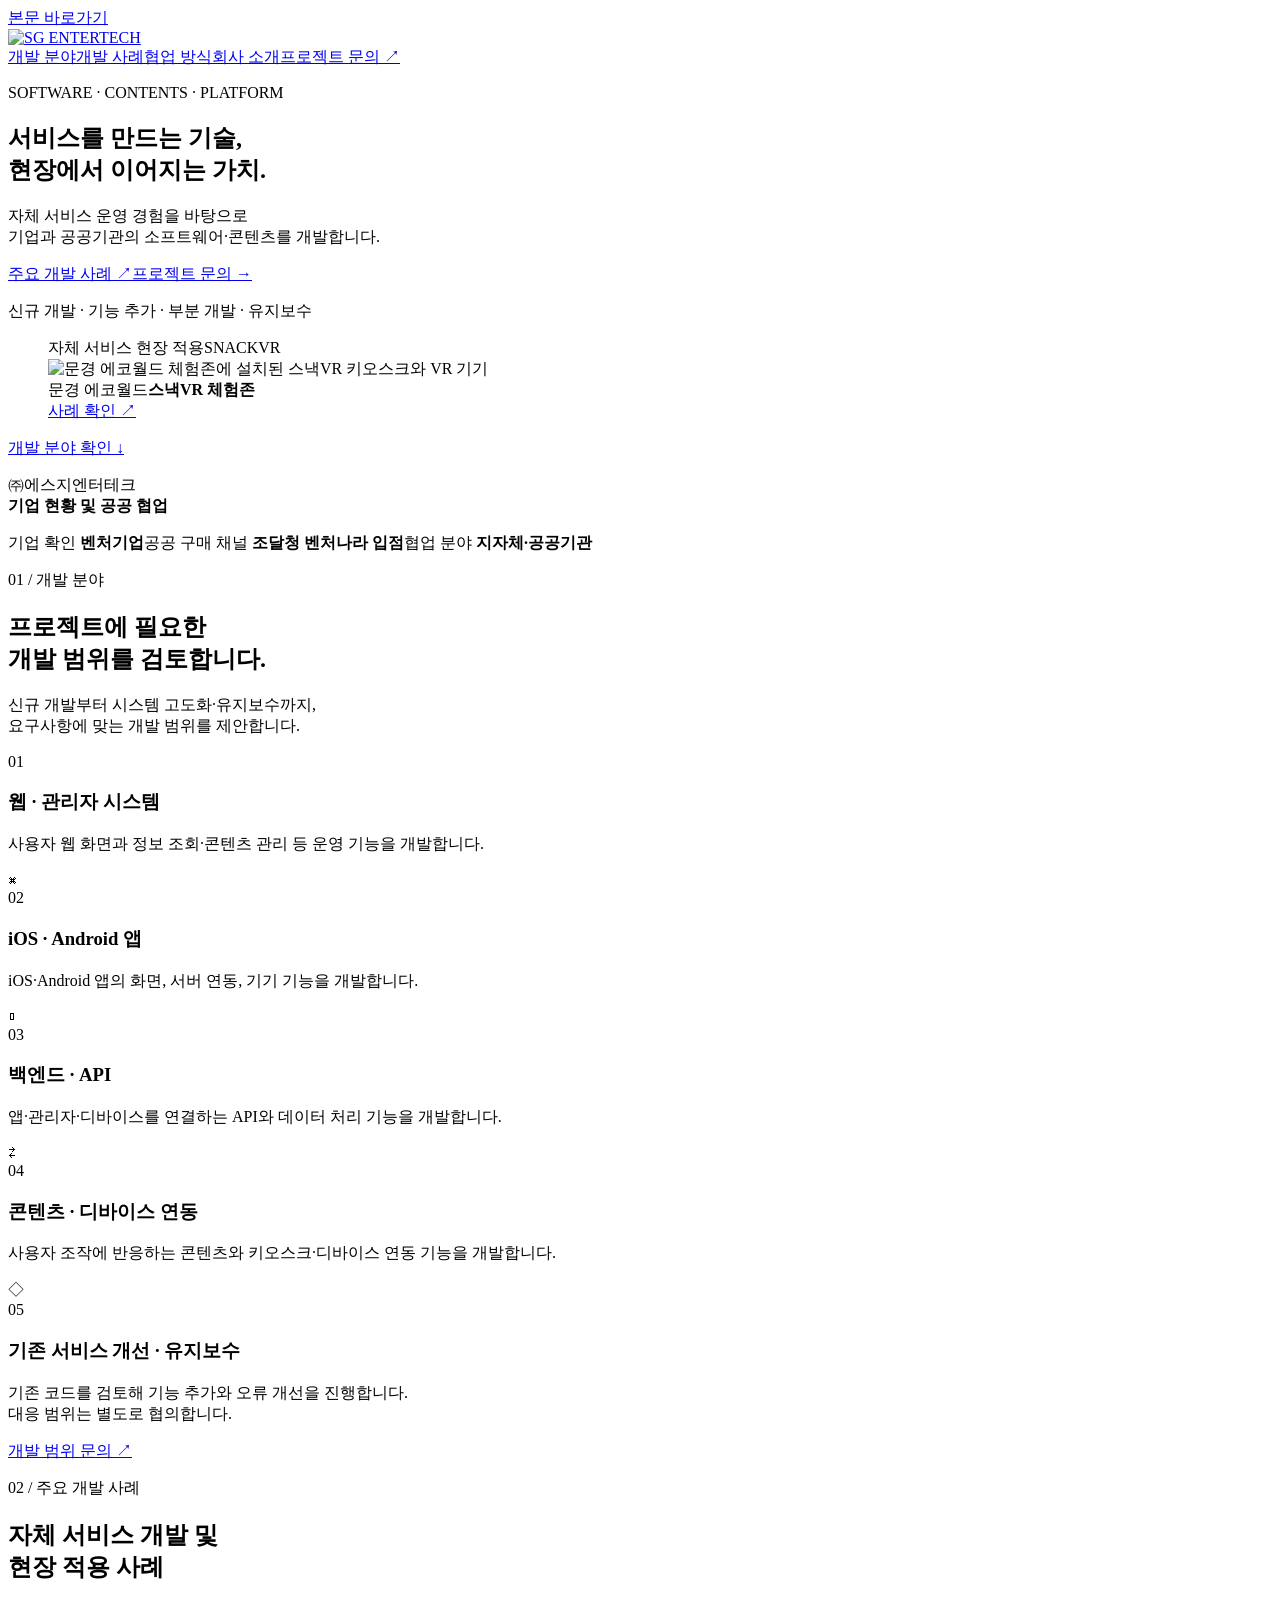
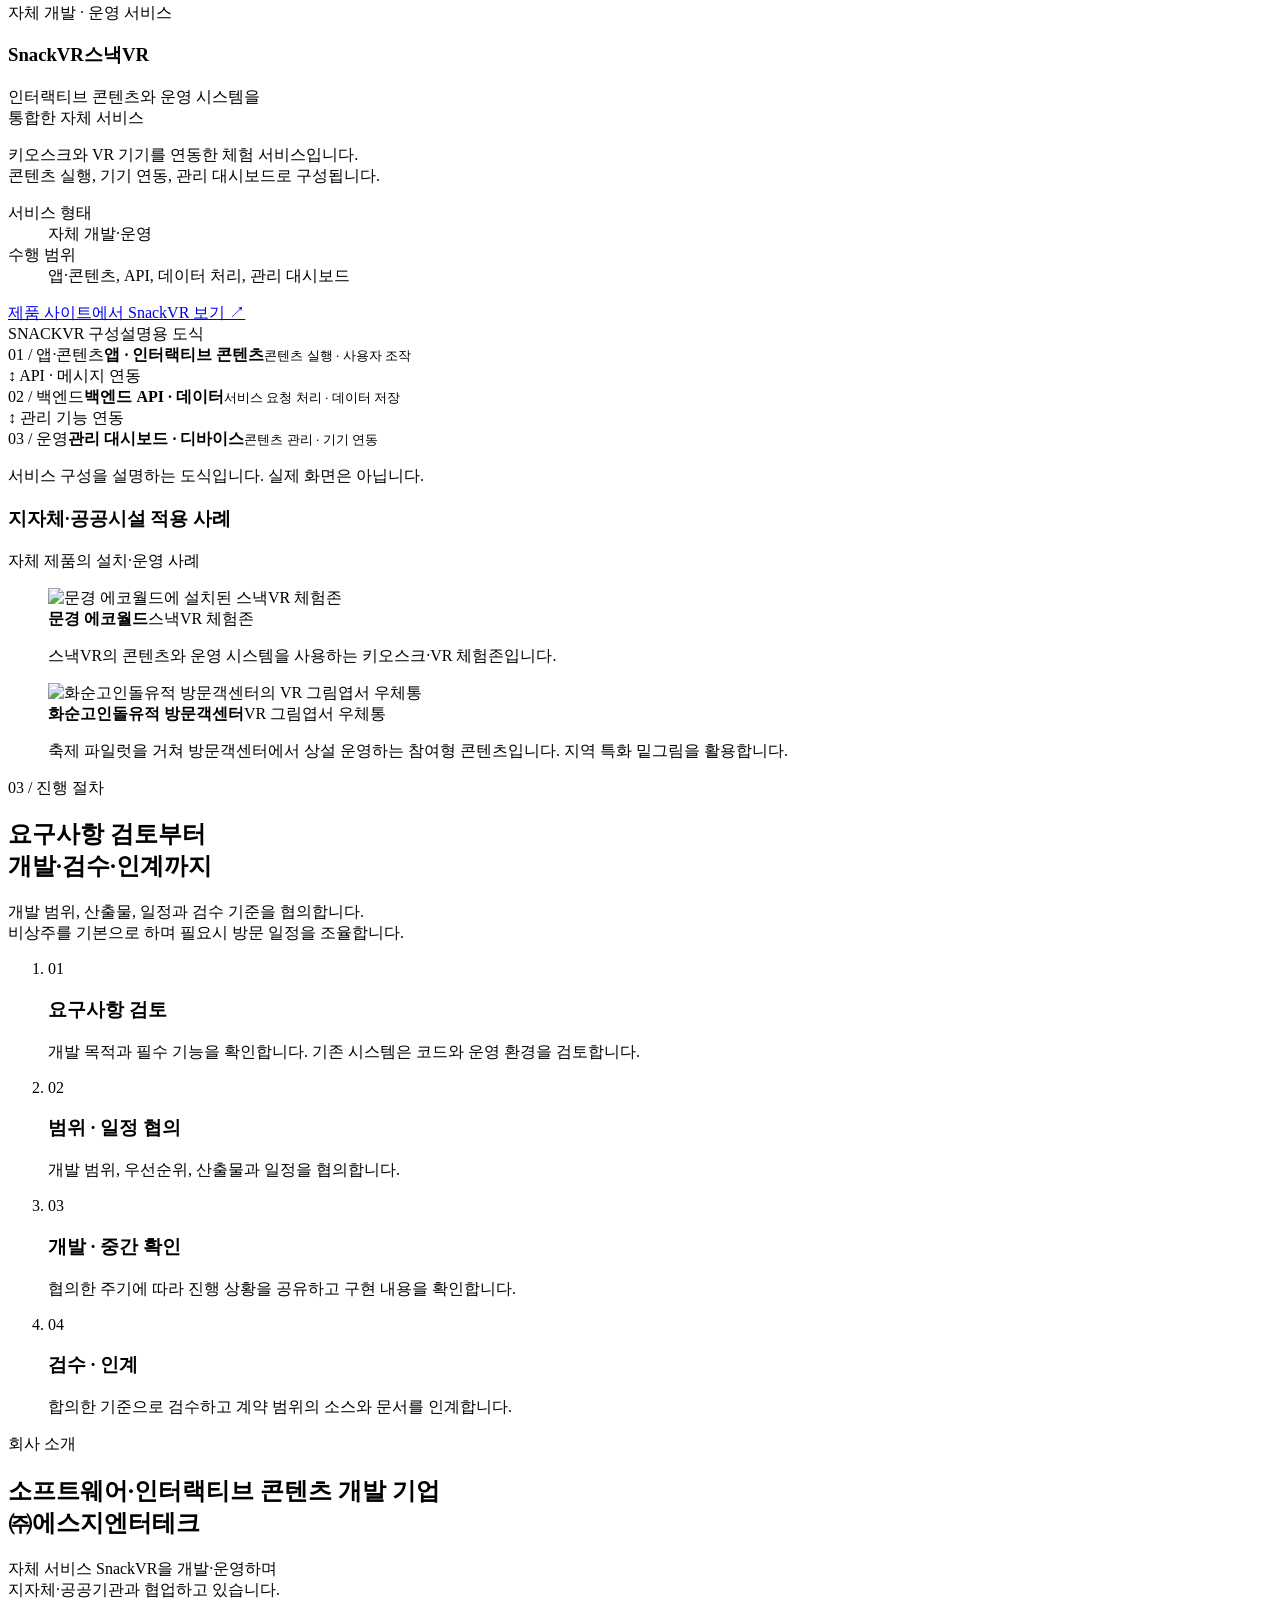
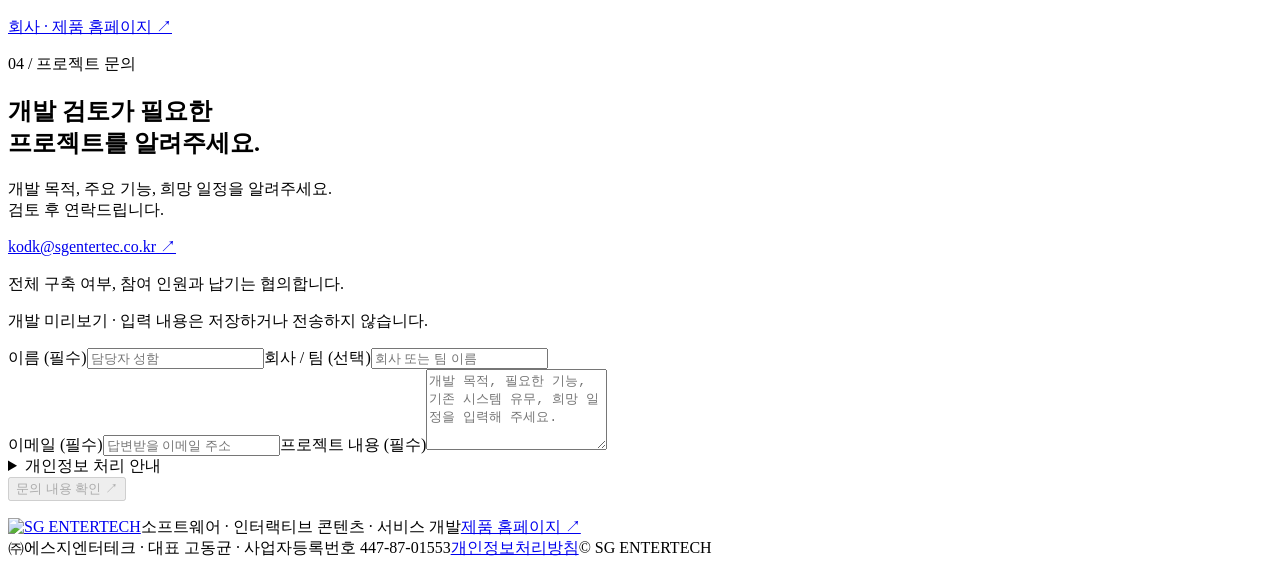
==== index.html @ 75dbea0f "Publish development homepage preview" ====
<!doctype html>
<html lang="ko">
<head>
  <meta charset="UTF-8"><meta name="viewport" content="width=device-width, initial-scale=1">
  <title>에스지엔터테크 | 웹·앱 개발과 서비스 운영</title>
  <meta name="description" content="에스지엔터테크는 소프트웨어와 인터랙티브 콘텐츠를 개발하는 기술 기업입니다. 웹·앱, 백엔드 API, 관리자 시스템과 디바이스 연동을 개발합니다.">
  <meta name="robots" content="noindex, nofollow">
  <meta property="og:title" content="에스지엔터테크 | 웹·앱 개발과 서비스 운영">
  <meta property="og:description" content="소프트웨어와 인터랙티브 콘텐츠 개발. 자체 서비스 운영 경험을 바탕으로 기업과 공공기관에 필요한 디지털 서비스를 구현합니다.">
  <meta property="og:image" content="https://jingol0818.github.io/sge-co-kr-preview/images/mungyeong-facility.webp"><meta property="og:image:alt" content="문경 에코월드 스낵VR 체험존">
  <meta property="og:type" content="website"><meta property="og:locale" content="ko_KR">
  <meta property="og:url" content="https://jingol0818.github.io/sge-co-kr-preview/">
  <link rel="canonical" href="https://jingol0818.github.io/sge-co-kr-preview/">
  <link rel="icon" type="image/png" href="/sge-co-kr-preview/images/logo.png">
  <script type="module" crossorigin src="/sge-co-kr-preview/assets/main-BW4c3BGq.js"></script>
  <link rel="stylesheet" crossorigin href="/sge-co-kr-preview/assets/main-qzFTQqct.css">
</head>
<body>
<a class="skip" href="#main">본문 바로가기</a>
<header class="header">
  <div class="container header-inner">
    <a class="brand" href="#home" aria-label="에스지엔터테크 처음으로"><img src="/sge-co-kr-preview/images/SGE_LOGO_02.png" alt="SG ENTERTECH" width="166" height="36"></a>
    <button class="menu-toggle" aria-expanded="false" aria-controls="navigation" type="button" hidden>메뉴 <span aria-hidden="true">☰</span></button>
    <nav id="navigation" aria-label="주요 메뉴">
      <a href="#services">개발 분야</a><a href="#work">개발 사례</a><a href="#process">협업 방식</a><a href="#about">회사 소개</a><a class="nav-contact" href="#contact">프로젝트 문의 <span aria-hidden="true">↗</span></a>
    </nav>
  </div>
</header>
<main id="main">
  <section class="hero" id="home">
    <div class="container hero-grid">
      <div class="hero-copy">
        <p class="eyebrow">SOFTWARE · CONTENTS · PLATFORM</p>
        <h1>서비스를 만드는 기술,<br><span>현장에서 이어지는 가치.</span></h1>
        <p class="hero-description">자체 서비스 운영 경험을 바탕으로<br>기업과 공공기관의 소프트웨어·콘텐츠를 개발합니다.</p>
        <div class="hero-actions"><a class="button primary" href="#work">주요 개발 사례 <span aria-hidden="true">↗</span></a><a class="button outline" href="#contact">프로젝트 문의 <span aria-hidden="true">→</span></a></div>
        <p class="hero-note">신규 개발 · 기능 추가 · 부분 개발 · 유지보수</p>
      </div>
      <figure class="hero-project">
        <div class="project-kicker"><span>자체 서비스 현장 적용</span><span>SNACKVR</span></div>
        <div class="project-photo"><img class="hero-project-image" src="/sge-co-kr-preview/images/mungyeong-facility.webp" alt="문경 에코월드 체험존에 설치된 스낵VR 키오스크와 VR 기기" width="1600" height="1200" fetchpriority="high"></div>
        <figcaption><div><span class="project-location">문경 에코월드</span><strong>스낵VR 체험존</strong></div><a href="#work">사례 확인 <span aria-hidden="true">↗</span></a></figcaption>
      </figure>
    </div>
    <div class="container hero-bottom"><a href="#services">개발 분야 확인 <span aria-hidden="true">↓</span></a></div>
  </section>
  <div class="proof-strip"><div class="container"><p>㈜에스지엔터테크<br><strong>기업 현황 및 공공 협업</strong></p><span>기업 확인 <b>벤처기업</b></span><span>공공 구매 채널 <b>조달청 벤처나라 입점</b></span><span>협업 분야 <b>지자체·공공기관</b></span></div></div>
  <section id="services" class="section container">
    <div class="section-heading"><div><p class="eyebrow">01 / 개발 분야</p><h2>프로젝트에 필요한<br>개발 범위를 검토합니다.</h2></div><p>신규 개발부터 시스템 고도화·유지보수까지,<br>요구사항에 맞는 개발 범위를 제안합니다.</p></div>
    <div class="services">
      <article><span class="service-number">01</span><div><h3>웹 · 관리자 시스템</h3><p>사용자 웹 화면과 정보 조회·콘텐츠 관리 등 운영 기능을 개발합니다.</p></div><span class="service-icon" aria-hidden="true">⌘</span></article>
      <article><span class="service-number">02</span><div><h3>iOS · Android 앱</h3><p>iOS·Android 앱의 화면, 서버 연동, 기기 기능을 개발합니다.</p></div><span class="service-icon" aria-hidden="true">▯</span></article>
      <article><span class="service-number">03</span><div><h3>백엔드 · API</h3><p>앱·관리자·디바이스를 연결하는 API와 데이터 처리 기능을 개발합니다.</p></div><span class="service-icon" aria-hidden="true">⇄</span></article>
      <article><span class="service-number">04</span><div><h3>콘텐츠 · 디바이스 연동</h3><p>사용자 조작에 반응하는 콘텐츠와 키오스크·디바이스 연동 기능을 개발합니다.</p></div><span class="service-icon" aria-hidden="true">◇</span></article>
      <article class="service-wide"><span class="service-number">05</span><div><h3>기존 서비스 개선 · 유지보수</h3><p>기존 코드를 검토해 기능 추가와 오류 개선을 진행합니다.<br>대응 범위는 별도로 협의합니다.</p></div><a href="#contact" aria-label="기존 서비스 개선 문의">개발 범위 문의 ↗</a></article>
    </div>
  </section>
  <section id="work" class="work-section section">
    <div class="container">
      <div class="section-heading"><div><p class="eyebrow">02 / 주요 개발 사례</p><h2>자체 서비스 개발 및<br>현장 적용 사례</h2></div></div>
      <article class="case-study">
        <div class="case-copy"><span class="pill">자체 개발 · 운영 서비스</span><h3>SnackVR<span>스낵VR</span></h3><p class="case-lead">인터랙티브 콘텐츠와 운영 시스템을<br>통합한 자체 서비스</p><p>키오스크와 VR 기기를 연동한 체험 서비스입니다.<br>콘텐츠 실행, 기기 연동, 관리 대시보드로 구성됩니다.</p><dl class="case-facts"><div><dt>서비스 형태</dt><dd>자체 개발·운영</dd></div><div><dt>수행 범위</dt><dd>앱·콘텐츠, API, 데이터 처리, 관리 대시보드</dd></div></dl><a class="text-link" href="https://sgentertech.com/" target="_blank" rel="noopener noreferrer">제품 사이트에서 SnackVR 보기 ↗</a></div>
        <div class="system-diagram"><div class="diagram-header"><span>SNACKVR 구성</span><span>설명용 도식</span></div><div class="diagram-node"><span>01 / 앱·콘텐츠</span><strong>앱 · 인터랙티브 콘텐츠</strong><small>콘텐츠 실행 · 사용자 조작</small></div><div class="diagram-connector">↕ <span>API · 메시지 연동</span></div><div class="diagram-node accented"><span>02 / 백엔드</span><strong>백엔드 API · 데이터</strong><small>서비스 요청 처리 · 데이터 저장</small></div><div class="diagram-connector">↕ <span>관리 기능 연동</span></div><div class="diagram-node"><span>03 / 운영</span><strong>관리 대시보드 · 디바이스</strong><small>콘텐츠 관리 · 기기 연동</small></div><p>서비스 구성을 설명하는 도식입니다. 실제 화면은 아닙니다.</p></div>
      </article>
      <div class="field-heading"><h3>지자체·공공시설 적용 사례</h3><p>자체 제품의 설치·운영 사례</p></div>
      <div class="field-grid"><figure><div class="field-photo"><img src="/sge-co-kr-preview/images/mungyeong-zone.webp" alt="문경 에코월드에 설치된 스낵VR 체험존" loading="lazy" width="800" height="450"></div><figcaption><strong>문경 에코월드</strong><span>스낵VR 체험존</span></figcaption><p class="field-description">스낵VR의 콘텐츠와 운영 시스템을 사용하는 키오스크·VR 체험존입니다.</p></figure><figure><div class="field-photo"><img src="/sge-co-kr-preview/images/hwasun-center.webp" alt="화순고인돌유적 방문객센터의 VR 그림엽서 우체통" loading="lazy" width="800" height="450"></div><figcaption><strong>화순고인돌유적 방문객센터</strong><span>VR 그림엽서 우체통</span></figcaption><p class="field-description">축제 파일럿을 거쳐 방문객센터에서 상설 운영하는 참여형 콘텐츠입니다. 지역 특화 밑그림을 활용합니다.</p></figure></div>
    </div>
  </section>
  <section id="process" class="section container"><div class="section-heading"><div><p class="eyebrow">03 / 진행 절차</p><h2>요구사항 검토부터<br>개발·검수·인계까지</h2></div><p>개발 범위, 산출물, 일정과 검수 기준을 협의합니다.<br>비상주를 기본으로 하며 필요시 방문 일정을 조율합니다.</p></div><ol class="process"><li><span>01</span><h3>요구사항 검토</h3><p>개발 목적과 필수 기능을 확인합니다. 기존 시스템은 코드와 운영 환경을 검토합니다.</p></li><li><span>02</span><h3>범위 · 일정 협의</h3><p>개발 범위, 우선순위, 산출물과 일정을 협의합니다.</p></li><li><span>03</span><h3>개발 · 중간 확인</h3><p>협의한 주기에 따라 진행 상황을 공유하고 구현 내용을 확인합니다.</p></li><li><span>04</span><h3>검수 · 인계</h3><p>합의한 기준으로 검수하고 계약 범위의 소스와 문서를 인계합니다.</p></li></ol></section>
  <section id="about" class="about"><div class="container"><p class="eyebrow">회사 소개</p><h2>소프트웨어·인터랙티브 콘텐츠 개발 기업<br>㈜에스지엔터테크</h2><p>자체 서비스 SnackVR을 개발·운영하며<br>지자체·공공기관과 협업하고 있습니다.</p><a class="text-link" href="https://sgentertech.com/" target="_blank" rel="noopener noreferrer">회사 · 제품 홈페이지 ↗</a></div></section>
  <section id="contact" class="section container contact-grid"><div><p class="eyebrow">04 / 프로젝트 문의</p><h2>개발 검토가 필요한<br>프로젝트를 알려주세요.</h2><p class="contact-description">개발 목적, 주요 기능, 희망 일정을 알려주세요.<br>검토 후 연락드립니다.</p><a class="contact-email" href="mailto:kodk@sgentertec.co.kr">kodk@sgentertec.co.kr ↗</a><p class="small">전체 구축 여부, 참여 인원과 납기는 협의합니다.</p></div>
    <form id="contact-form"><p class="preview-notice">개발 미리보기 · 입력 내용은 저장하거나 전송하지 않습니다.</p><div class="form-row"><label>이름 <span>(필수)</span><input name="name" autocomplete="name" required maxlength="80" placeholder="담당자 성함"></label><label>회사 / 팀 <span>(선택)</span><input name="company" autocomplete="organization" maxlength="120" placeholder="회사 또는 팀 이름"></label></div><label>이메일 <span>(필수)</span><input name="email" type="email" autocomplete="email" required maxlength="200" placeholder="답변받을 이메일 주소"></label><label>프로젝트 내용 <span>(필수)</span><textarea name="message" rows="5" required maxlength="4000" placeholder="개발 목적, 필요한 기능, 기존 시스템 유무, 희망 일정을 입력해 주세요."></textarea></label><details><summary>개인정보 처리 안내</summary><p>문의 연결 시 이름·이메일·프로젝트 내용과 선택 입력한 회사명을 상담 및 답변 목적으로 처리합니다. 계약으로 이어지지 않은 문의는 상담 종료 후 90일 이내 파기합니다. 동의를 거부할 수 있으나 폼 접수는 제한됩니다. 이메일로도 문의하실 수 있습니다. 외부 서비스의 국외 이전 안내는 확정 전입니다.</p><a href="/sge-co-kr-preview/privacy.html">개인정보처리방침 검토 초안 보기 ↗</a></details><label class="consent-label" hidden><input type="checkbox" name="consent"><span>개인정보 수집·이용 안내를 확인하고 동의합니다. (필수)</span></label><input type="checkbox" name="botcheck" tabindex="-1" autocomplete="off" hidden aria-hidden="true"><div id="captcha-box" hidden></div><button class="button primary submit" type="submit" disabled>문의 내용 확인 <span aria-hidden="true">↗</span></button><noscript><p>폼 미리보기에는 JavaScript가 필요합니다. 이메일 주소로 연락하실 수 있습니다.</p></noscript><p id="form-status" role="status" aria-live="polite"></p></form>
  </section>
</main>
<footer><div class="container footer-top"><a class="brand" href="#home"><img src="/sge-co-kr-preview/images/SGE_LOGO_02.png" alt="SG ENTERTECH" width="166" height="36"></a><span>소프트웨어 · 인터랙티브 콘텐츠 · 서비스 개발</span><a href="https://sgentertech.com/" target="_blank" rel="noopener noreferrer">제품 홈페이지 ↗</a></div><div class="container footer-bottom"><span>㈜에스지엔터테크 · 대표 고동균 · 사업자등록번호 447-87-01553</span><a href="/sge-co-kr-preview/privacy.html">개인정보처리방침</a><span>© SG ENTERTECH</span></div></footer>
</body>
</html>
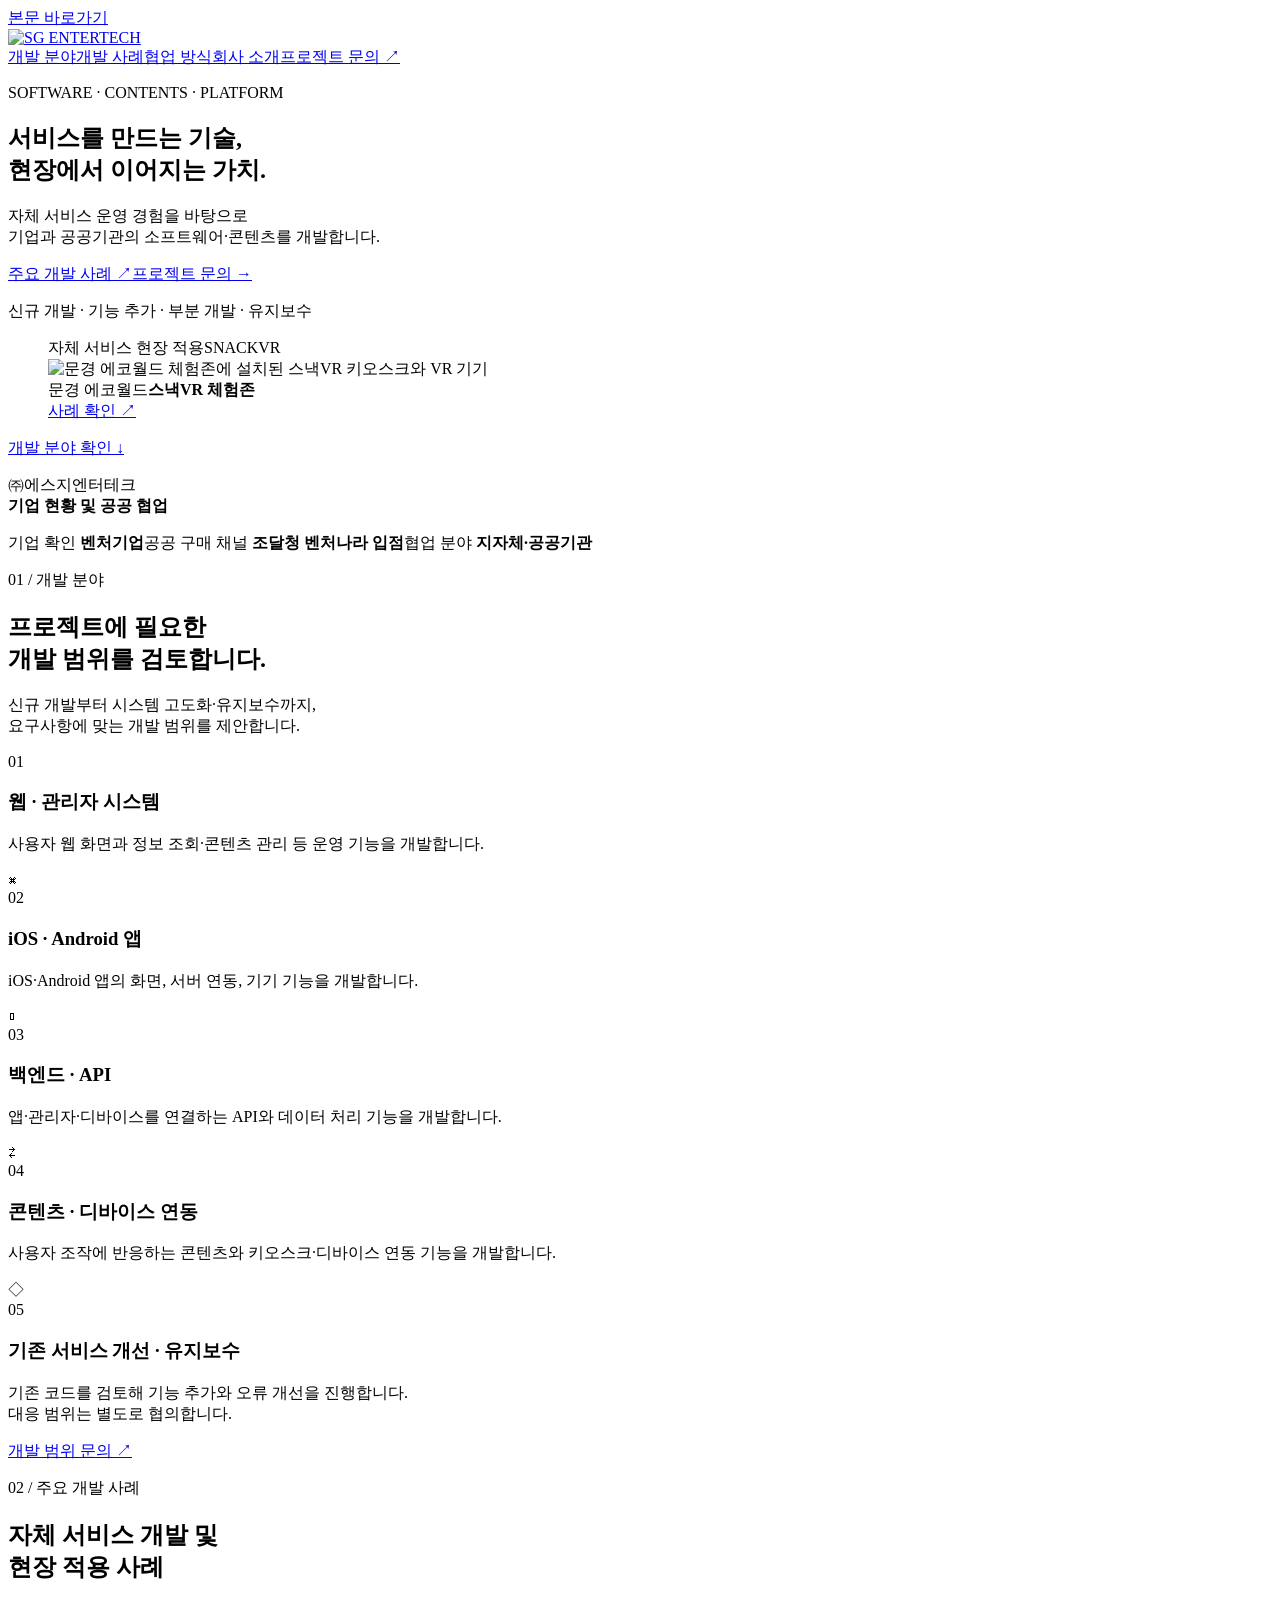
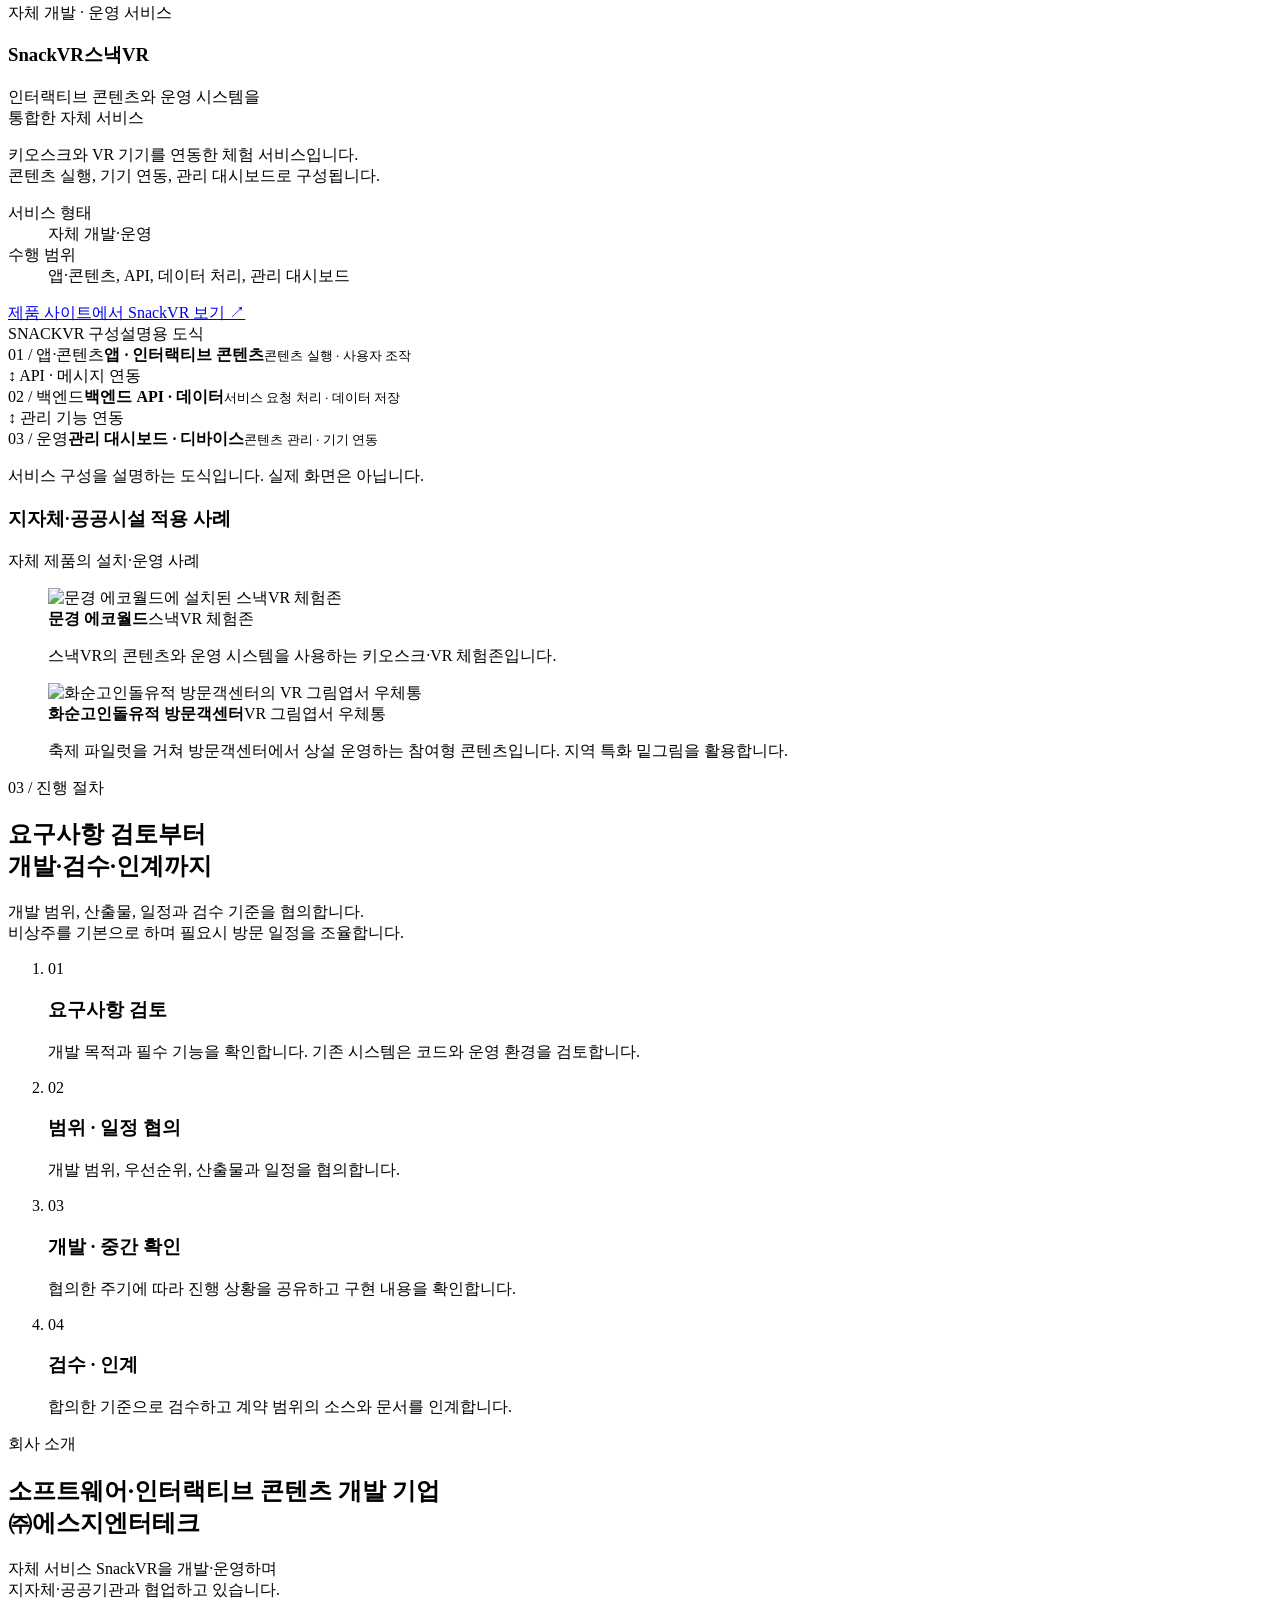
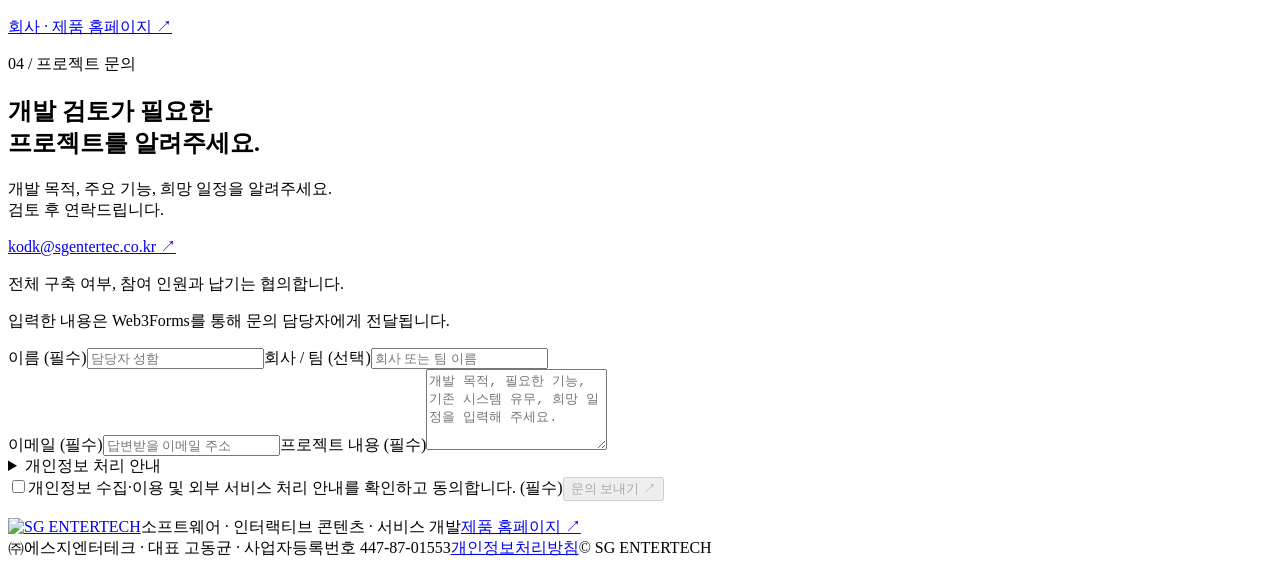
==== commit 5065b0e4: "Subset the webfont and correct the pre-JS contact notice Font: replace the 2.06MB monolithic Pretend" ====
--- a/index.html
+++ b/index.html
@@ -13,8 +13,8 @@
   <link rel="canonical" href="https://jingol0818.github.io/sge-co-kr-preview/">
   <link rel="icon" type="image/png" href="/sge-co-kr-preview/images/logo.png"> 
-  <script type="module" crossorigin src="/sge-co-kr-preview/assets/main-BW4c3BGq.js"></script>
-  <link rel="stylesheet" crossorigin href="/sge-co-kr-preview/assets/main-qzFTQqct.css">
+  <script type="module" crossorigin src="/sge-co-kr-preview/assets/main-D0aNODhK.js"></script>
+  <link rel="stylesheet" crossorigin href="/sge-co-kr-preview/assets/main-uU1Jn_P6.css">
 </head>
 <body>
 <a class="skip" href="#main">본문 바로가기</a>
@@ -70,7 +70,7 @@
   <section id="process" class="section container"><div class="section-heading"><div><p class="eyebrow">03 / 진행 절차</p><h2>요구사항 검토부터<br>개발·검수·인계까지</h2></div><p>개발 범위, 산출물, 일정과 검수 기준을 협의합니다.<br>비상주를 기본으로 하며 필요시 방문 일정을 조율합니다.</p></div><ol class="process"><li><span>01</span><h3>요구사항 검토</h3><p>개발 목적과 필수 기능을 확인합니다. 기존 시스템은 코드와 운영 환경을 검토합니다.</p></li><li><span>02</span><h3>범위 · 일정 협의</h3><p>개발 범위, 우선순위, 산출물과 일정을 협의합니다.</p></li><li><span>03</span><h3>개발 · 중간 확인</h3><p>협의한 주기에 따라 진행 상황을 공유하고 구현 내용을 확인합니다.</p></li><li><span>04</span><h3>검수 · 인계</h3><p>합의한 기준으로 검수하고 계약 범위의 소스와 문서를 인계합니다.</p></li></ol></section>
   <section id="about" class="about"><div class="container"><p class="eyebrow">회사 소개</p><h2>소프트웨어·인터랙티브 콘텐츠 개발 기업<br>㈜에스지엔터테크</h2><p>자체 서비스 SnackVR을 개발·운영하며<br>지자체·공공기관과 협업하고 있습니다.</p><a class="text-link" href="https://sgentertech.com/" target="_blank" rel="noopener noreferrer">회사 · 제품 홈페이지 ↗</a></div></section>
   <section id="contact" class="section container contact-grid"><div><p class="eyebrow">04 / 프로젝트 문의</p><h2>개발 검토가 필요한<br>프로젝트를 알려주세요.</h2><p class="contact-description">개발 목적, 주요 기능, 희망 일정을 알려주세요.<br>검토 후 연락드립니다.</p><a class="contact-email" href="mailto:kodk@sgentertec.co.kr">kodk@sgentertec.co.kr ↗</a><p class="small">전체 구축 여부, 참여 인원과 납기는 협의합니다.</p></div>
-    <form id="contact-form"><p class="preview-notice">개발 미리보기 · 입력 내용은 저장하거나 전송하지 않습니다.</p><div class="form-row"><label>이름 <span>(필수)</span><input name="name" autocomplete="name" required maxlength="80" placeholder="담당자 성함"></label><label>회사 / 팀 <span>(선택)</span><input name="company" autocomplete="organization" maxlength="120" placeholder="회사 또는 팀 이름"></label></div><label>이메일 <span>(필수)</span><input name="email" type="email" autocomplete="email" required maxlength="200" placeholder="답변받을 이메일 주소"></label><label>프로젝트 내용 <span>(필수)</span><textarea name="message" rows="5" required maxlength="4000" placeholder="개발 목적, 필요한 기능, 기존 시스템 유무, 희망 일정을 입력해 주세요."></textarea></label><details><summary>개인정보 처리 안내</summary><p>문의 연결 시 이름·이메일·프로젝트 내용과 선택 입력한 회사명을 상담 및 답변 목적으로 처리합니다. 계약으로 이어지지 않은 문의는 상담 종료 후 90일 이내 파기합니다. 동의를 거부할 수 있으나 폼 접수는 제한됩니다. 이메일로도 문의하실 수 있습니다. 외부 서비스의 국외 이전 안내는 확정 전입니다.</p><a href="/sge-co-kr-preview/privacy.html">개인정보처리방침 검토 초안 보기 ↗</a></details><label class="consent-label" hidden><input type="checkbox" name="consent"><span>개인정보 수집·이용 안내를 확인하고 동의합니다. (필수)</span></label><input type="checkbox" name="botcheck" tabindex="-1" autocomplete="off" hidden aria-hidden="true"><div id="captcha-box" hidden></div><button class="button primary submit" type="submit" disabled>문의 내용 확인 <span aria-hidden="true">↗</span></button><noscript><p>폼 미리보기에는 JavaScript가 필요합니다. 이메일 주소로 연락하실 수 있습니다.</p></noscript><p id="form-status" role="status" aria-live="polite"></p></form>
+    <form id="contact-form" method="post"><p class="preview-notice">입력한 내용은 Web3Forms를 통해 문의 담당자에게 전달됩니다.</p><div class="form-row"><label>이름 <span>(필수)</span><input name="name" autocomplete="name" required maxlength="80" placeholder="담당자 성함"></label><label>회사 / 팀 <span>(선택)</span><input name="company" autocomplete="organization" maxlength="120" placeholder="회사 또는 팀 이름"></label></div><label>이메일 <span>(필수)</span><input name="email" type="email" autocomplete="email" required maxlength="200" placeholder="답변받을 이메일 주소"></label><label>프로젝트 내용 <span>(필수)</span><textarea name="message" rows="5" required maxlength="4000" placeholder="개발 목적, 필요한 기능, 기존 시스템 유무, 희망 일정을 입력해 주세요."></textarea></label><details><summary>개인정보 처리 안내</summary><p>문의 연결 시 이름·이메일·프로젝트 내용과 선택 입력한 회사명을 상담 및 답변 목적으로 처리합니다. 계약으로 이어지지 않은 문의는 상담 종료 후 90일 이내 파기합니다. 동의를 거부할 수 있으나 폼 접수는 제한됩니다. 이메일로도 문의하실 수 있습니다. Web3Forms와 hCaptcha를 통해 정보가 해외에서 처리됩니다. 아래 안내에서 처리 항목과 보관 기준을 확인해 주세요.</p><a href="/sge-co-kr-preview/privacy.html">개인정보 처리 안내 보기 ↗</a></details><label class="consent-label"><input type="checkbox" name="consent" required><span>개인정보 수집·이용 및 외부 서비스 처리 안내를 확인하고 동의합니다. (필수)</span></label><input type="checkbox" name="botcheck" tabindex="-1" autocomplete="off" hidden aria-hidden="true"><div id="captcha-box" hidden></div><button class="button primary submit" type="submit" disabled>문의 보내기 <span aria-hidden="true">↗</span></button><noscript><p>문의 폼 전송에는 JavaScript와 보안 인증이 필요합니다. 위 이메일 주소로도 문의하실 수 있습니다.</p></noscript><p id="form-status" role="status" aria-live="polite"></p></form>
   </section>
 </main>
 <footer><div class="container footer-top"><a class="brand" href="#home"><img src="/sge-co-kr-preview/images/SGE_LOGO_02.png" alt="SG ENTERTECH" width="166" height="36"></a><span>소프트웨어 · 인터랙티브 콘텐츠 · 서비스 개발</span><a href="https://sgentertech.com/" target="_blank" rel="noopener noreferrer">제품 홈페이지 ↗</a></div><div class="container footer-bottom"><span>㈜에스지엔터테크 · 대표 고동균 · 사업자등록번호 447-87-01553</span><a href="/sge-co-kr-preview/privacy.html">개인정보처리방침</a><span>© SG ENTERTECH</span></div></footer>
